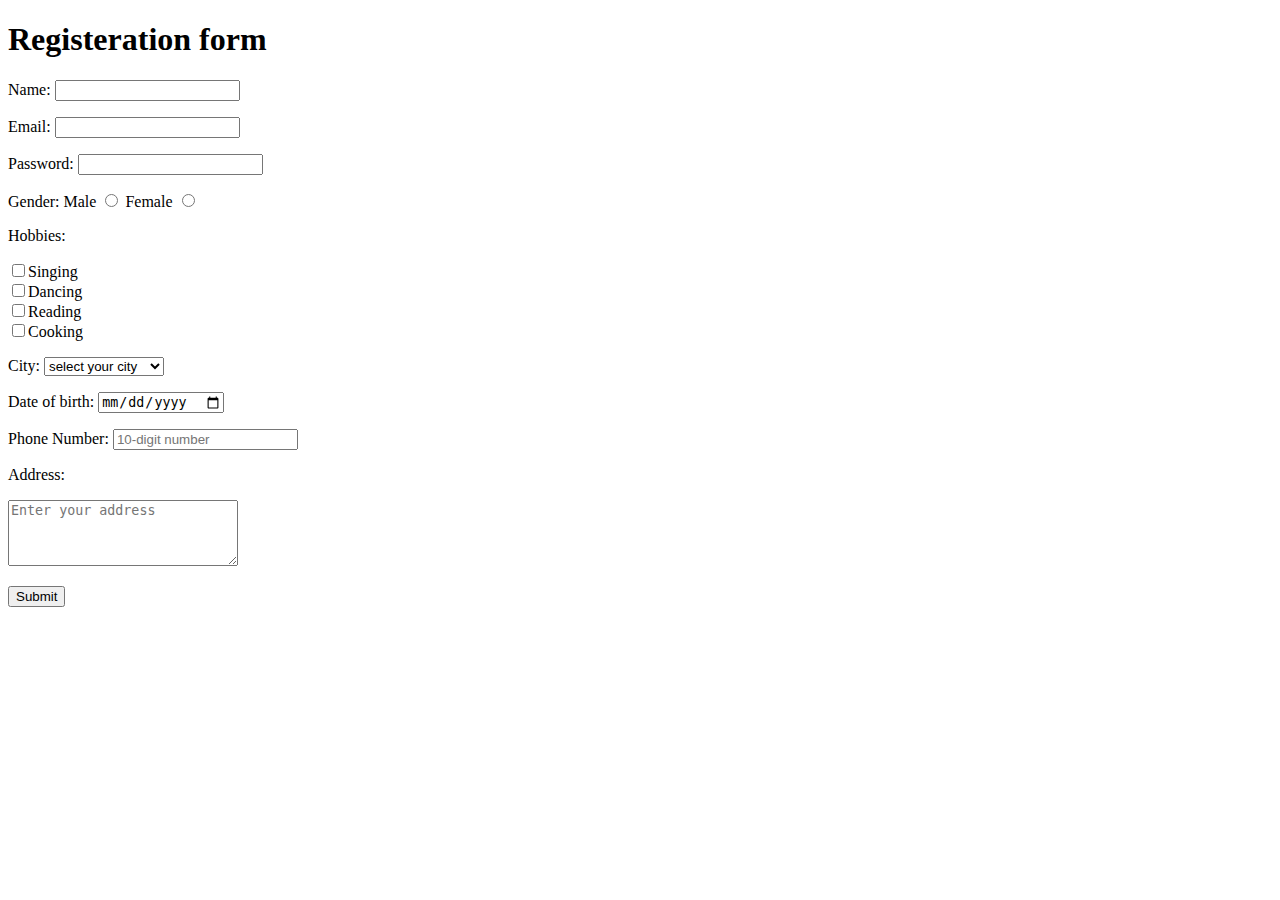
==== assignment3.html @ 8d0d7ec3 "commited" ====
<!DOCTYPE html>
<html lang="en">
<head>
    <meta charset="UTF-8">
    <meta name="viewport" content="width=device-width, initial-scale=1.0">
    <title>Document</title>
</head>
<body>
    <form>
        <h1>Registeration form</h1>
        <p> Name: <input type="text" name="" id="" required></p>
        <p>Email: <input type="email" name="email" id="" required></p>
        <p>Password: <input type="password" name ="password"></p>
        <p>Gender:  Male <input type="radio" name="gender" id=""> Female <input type="radio" name="gender" id=""></p>
        <p>Hobbies:</p>
        <input type="checkbox" name="h1">Singing<br>
        <input type="checkbox" name="h1">Dancing<br>
        <input type="checkbox" name="h1">Reading<br>
        <input type="checkbox" name="h1">Cooking<br>
        <p>City:
            <select name="city" id="city">
                <option value="">select your city</option>
                <option value="Ghaziabad">RUPAY</option>
                <option value="Bareilly">VISA</option>
                <option value="master card">MASTER CARD</option>
            </select>
        </p>
        <p>Date of birth: <input type="date"></p>
        <p> Phone Number: <input type="number" placeholder="10-digit number"></p>
        <p>Address:</p>
        <textarea rows="4" cols="26" placeholder="Enter your address"></textarea>
        <p><input type="submit" value="Submit"></p>
    
</body>
</html>
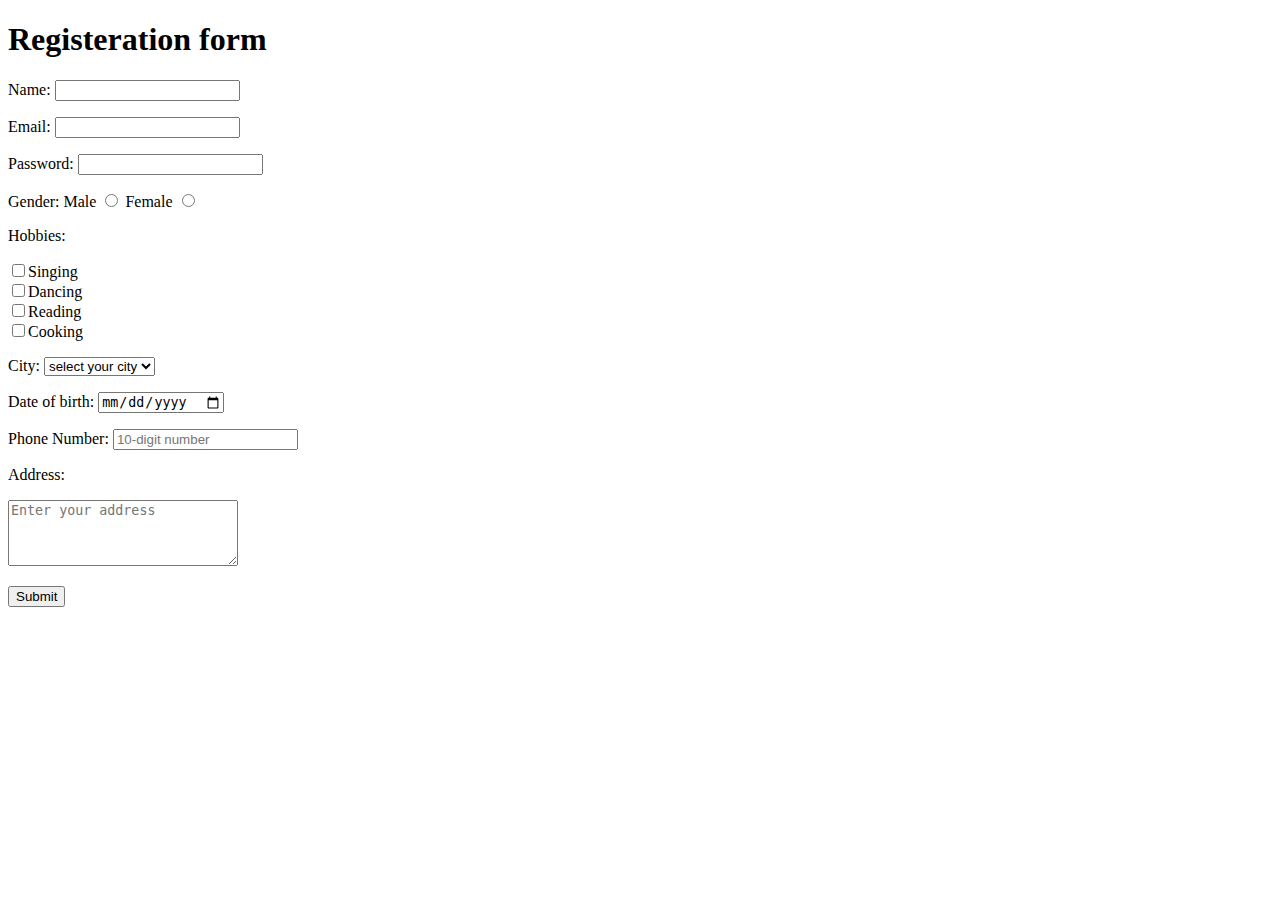
==== commit 2edc2581: "commited" ====
--- a/assignment3.html
+++ b/assignment3.html
@@ -20,9 +20,10 @@
         <p>City:
             <select name="city" id="city">
                 <option value="">select your city</option>
-                <option value="Ghaziabad">RUPAY</option>
-                <option value="Bareilly">VISA</option>
-                <option value="master card">MASTER CARD</option>
+                <option value="Ghaziabad">Ghaziabad</option>
+                <option value="Bareilly">Bareilly</option>
+                <option value="Meerut">Meerut</option>
+                <option value="Hapur">Hapur</option>
             </select>
         </p>
         <p>Date of birth: <input type="date"></p>
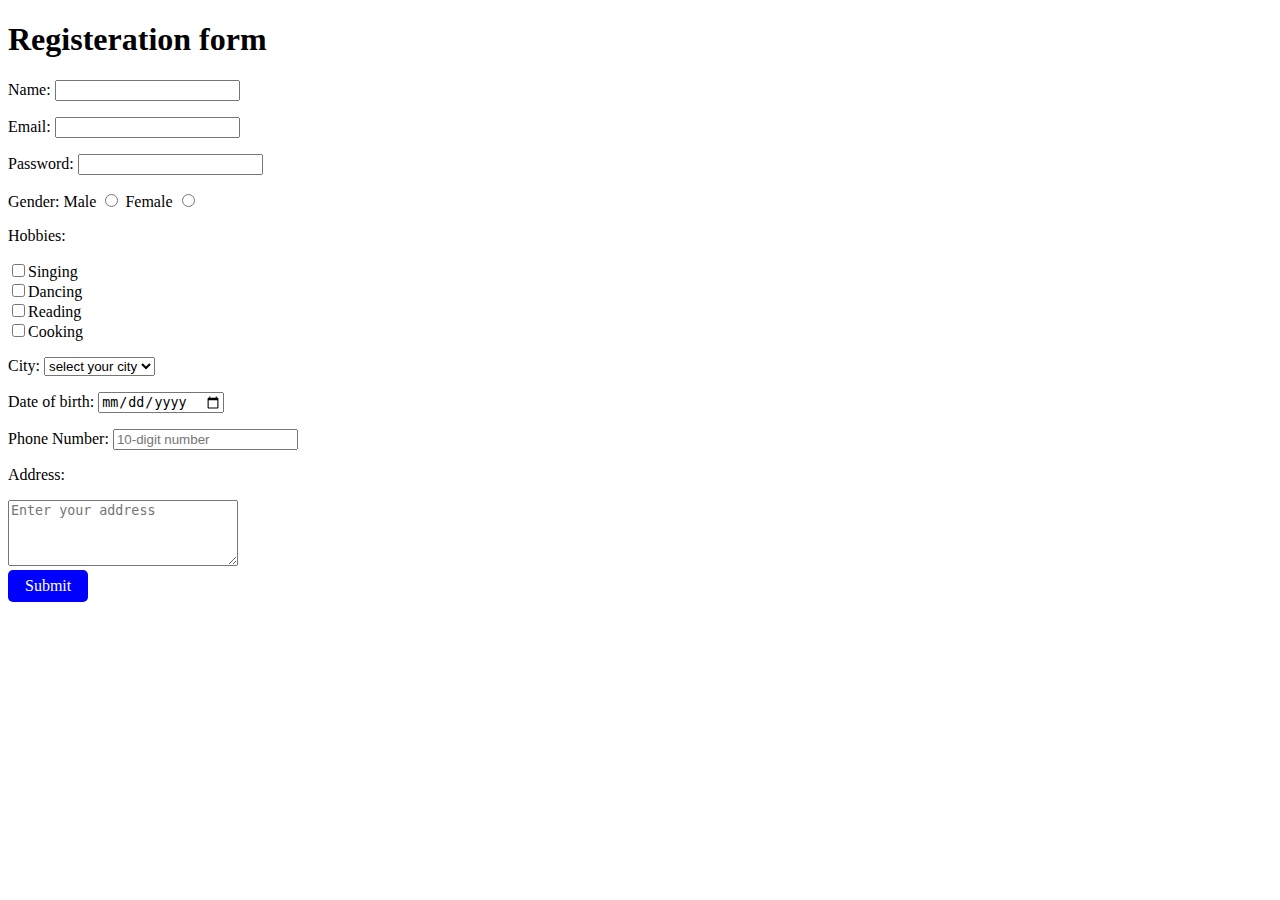
==== commit dbcfa56e: "commited" ====
--- a/assignment3.html
+++ b/assignment3.html
@@ -30,7 +30,13 @@
         <p> Phone Number: <input type="number" placeholder="10-digit number"></p>
         <p>Address:</p>
         <textarea rows="4" cols="26" placeholder="Enter your address"></textarea>
-        <p><input type="submit" value="Submit"></p>
+        <br>
+        <a href="page2.html" style="display: inline-block; padding: 7px 17px; background-color: blue; color: white; text-decoration: none; border-radius: 5px;">
+            Submit
+        </a>
+        
+        
+        
     
 </body>
 </html>